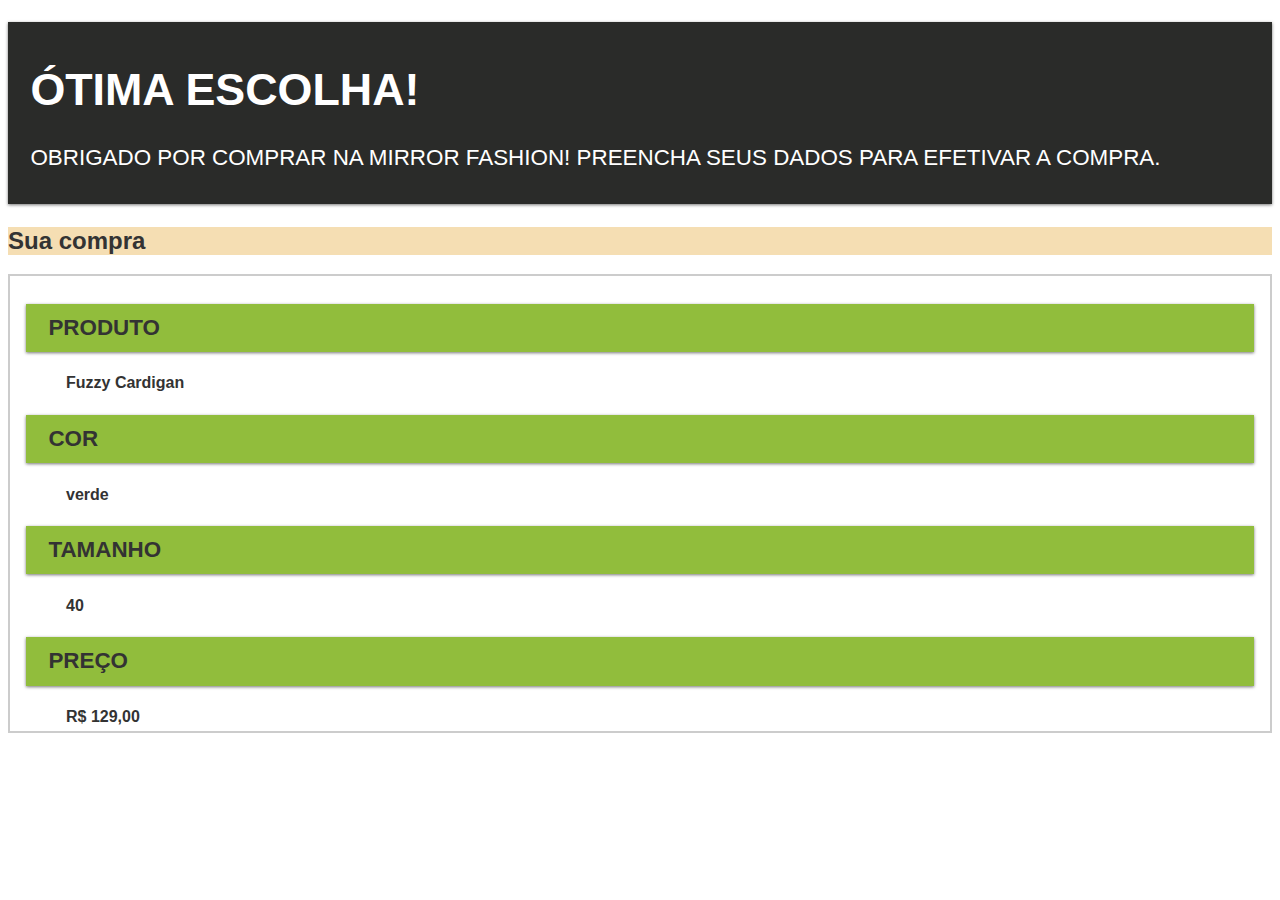
==== checkout.html @ 6f6386f0 "atual46" ====
<!DOCTYPE html>
<html lang="pt-br">
<head>
    <meta charset="UTF-8">
    <meta http-equiv="X-UA-Compatible" content="IE=edge">
    <meta name="viewport" content="width=device-width, initial-scale=1.0">
    <title>Checar</title>
    <link rel="stylesheet" href="bootstrap.css">
</head>
<body>
    <div class="jumbotron">
        <div class="container">
            <h1>Ótima escolha!</h1>
            <p>Obrigado por comprar na Mirror Fashion!
                Preencha seus dados para efetivar a compra.</p>
        </div>
    </div>
    <div class="panel panel-default">
        <div class="panel-heading">
            <h2 class="panel-title">Sua compra</h2>
            <dl>
                <dt>Produto</dt>
                    <dd>Fuzzy Cardigan</dd>
                <dt>Cor</dt>
                    <dd>verde</dd>
                <dt>Tamanho</dt>
                    <dd>40</dd>
                <dt>Preço</dt>
                    <dd>R$ 129,00</dd>
            </dl>
        </div>
    </div>
</body>
</html>
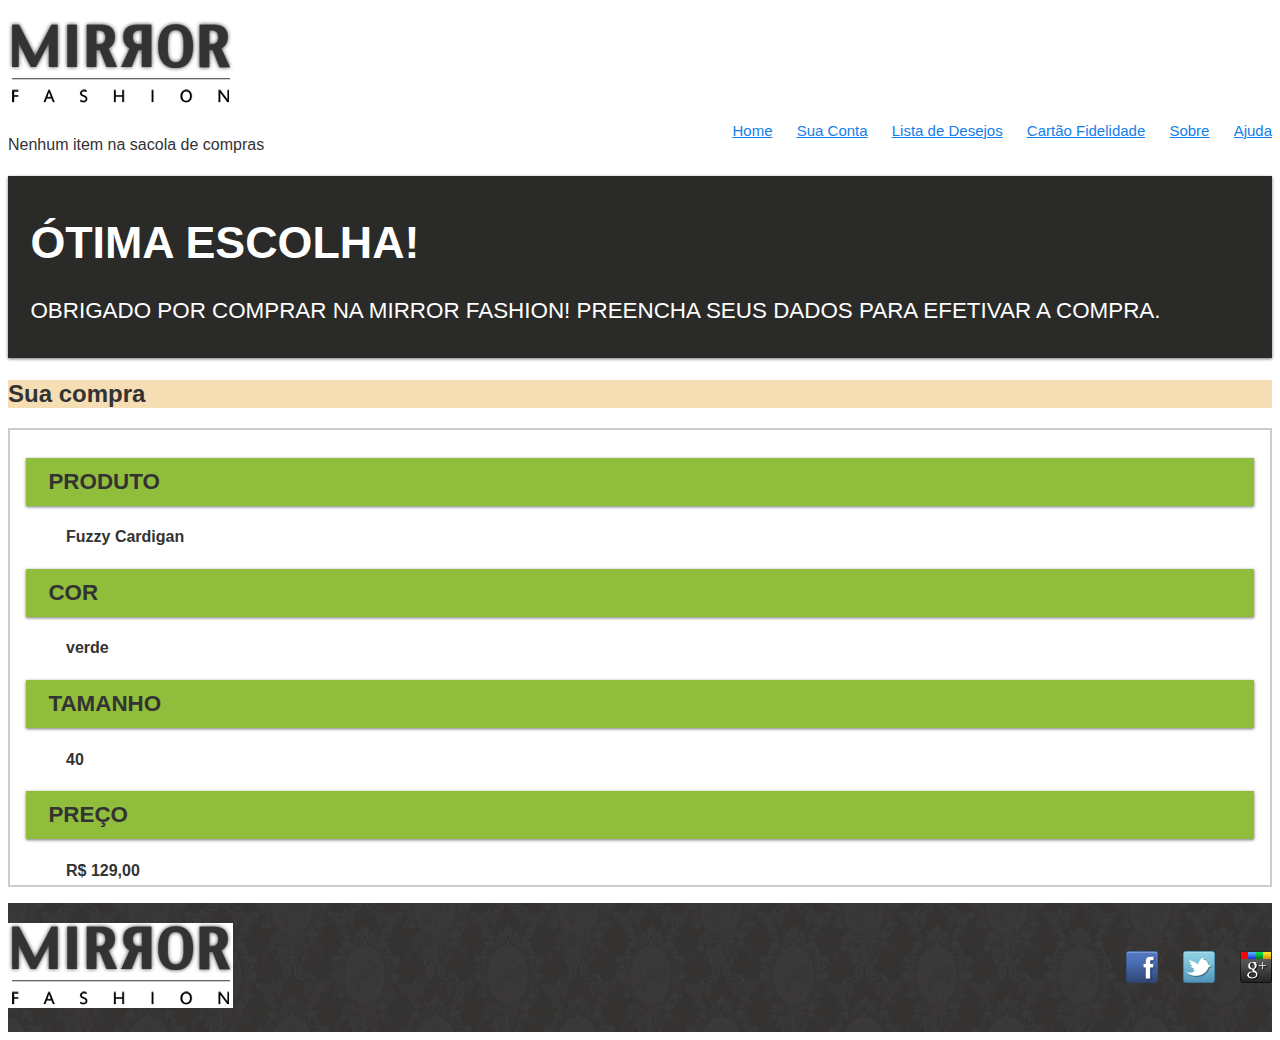
==== commit 339e7b25: "atual 51" ====
--- a/checkout.html
+++ b/checkout.html
@@ -8,6 +8,23 @@
     <link rel="stylesheet" href="bootstrap.css">
 </head>
 <body>
+    <header class="container">
+        <h1><img src="img/logo.png" alt="Mirror Fashion"></h1>
+        <p class="sacola">
+            Nenhum item na sacola de compras
+        </p>
+        <nav class="menu-opcoes">
+            <ul>
+                <li> <a href="index.html" target="blank">Home</a></li>
+                <li><a href="checkout.html" target="blank">Sua Conta</a></li>
+                <li><a href="produtos.html" target="blank">Lista de Desejos</a></li>
+                <li><a href="efetivar.html" target="blank">Cartão Fidelidade</a></li>
+                <li><a href="sobre.html" target="blank">Sobre</a></li>
+                <li><a href="#">Ajuda</a></li>
+            </ul>
+        </nav>
+    </header>
+
     <div class="jumbotron">
         <div class="container">
             <h1>Ótima escolha!</h1>
@@ -30,5 +47,15 @@
             </dl>
         </div>
     </div>
+    <footer>
+        <div class="container">
+            <img src="img/logo.png" alt="Logo Mirror Fashion">
+            <ul class="social">
+                <li><a href="http://facebook.com/mirrorfashion" target="blank">Facebook</a></li>
+                <li><a href="http://twitter.com/mirrorfashion" target="blank">Twitter</a></li>
+                <li><a href="http://plus.google.com/mirrorfashion" target="blank">Google+</a></li>
+            </ul>
+        </div>
+    </footer>
 </body>
 </html>